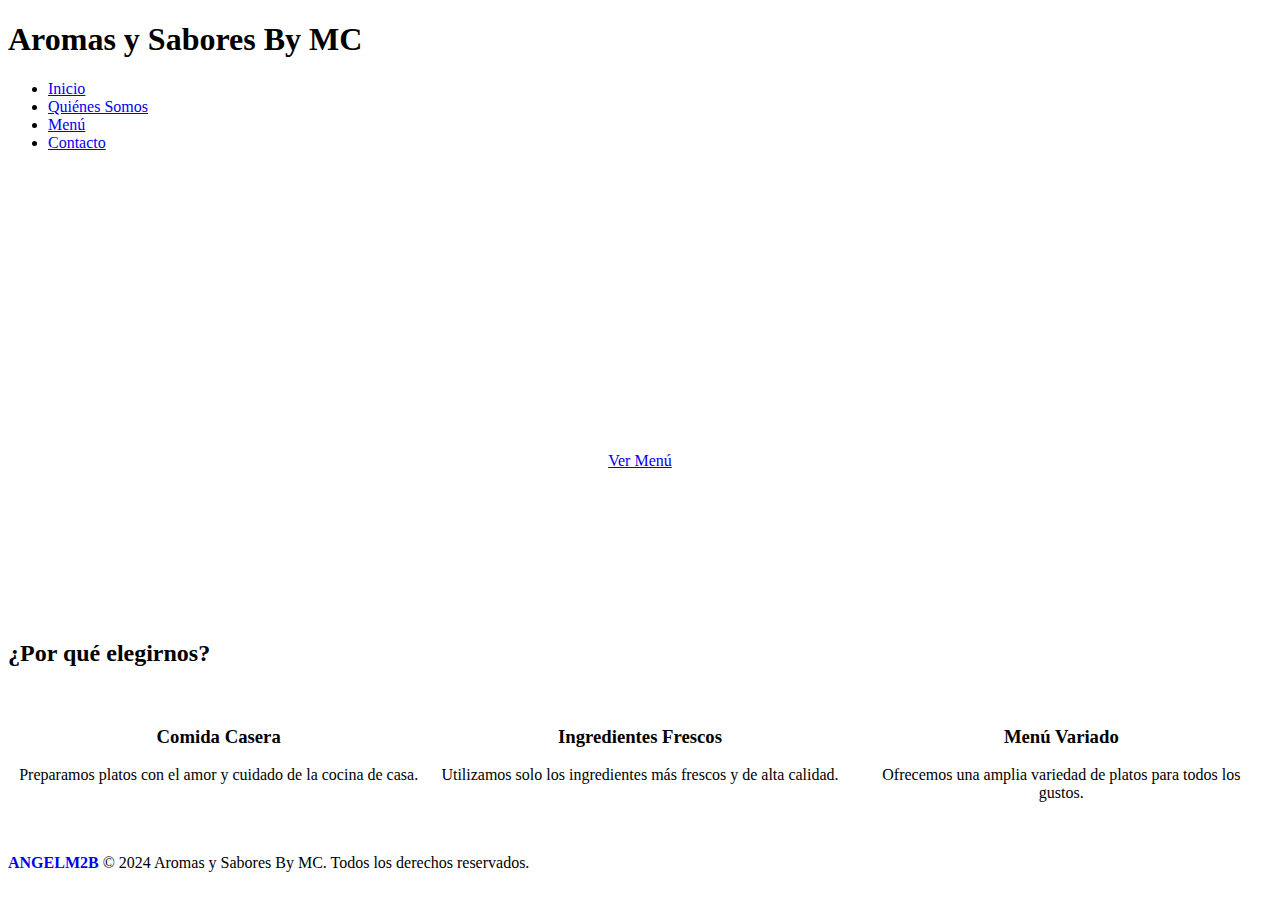
==== Aromas y sabores/index.html @ 4d2e2f70 "Actualización del footer" ====
<!DOCTYPE html>
<html lang="""es">
<head>
    <meta charset="UTF-8">
    <meta name="viewport" content="width=device-width, initial-scale=1.0">
    <title>Aromas y Sabores By MC - Inicio</title>
    <link rel="stylesheet" href="/css/styles.css">
    <style>
        .hero {
            background-image: url('/imagenes/mediterranean-cuisine-2378758.jpg');
            background-size: cover;
            background-position: top;
            color: #fff;
            text-align: center;
            padding: 150px 0;
            margin-top: 0;
        }
        .hero h2 {
            font-size: 2.5em;
            margin-bottom: 20px;
            color: #fff;
        }
        .features {
            display: flex;
            flex-wrap: wrap;
            justify-content: space-around;
            margin-top: 40px;
        }
        .feature {
            flex-basis: calc(33.333% - 20px);
            margin-bottom: 20px;
            text-align: center;
        }
        @media screen and (max-width: 768px) {
            .feature {
                flex-basis: 100%;
            }
        }
    </style>
</head>
<body>
    <header>
        <div class="container-header">
            <h1>Aromas y Sabores By MC</h1>
            <nav>
                <ul>
                    <li><a href="/index.html" class="active">Inicio</a></li>
                    <li><a href="/empresa.html">Quiénes Somos</a></li>
                    <li><a href="/menu.html">Menú</a></li>
                    <li><a href="/contacto.html">Contacto</a></li>
                </ul>
            </nav>
        </div>
    </header>
    
    <main>
        <section class="hero">
            <div class="container-slider">
                <h2>Bienvenidos a Aromas y Sabores By MC</h2>
                <p>Descubre el auténtico sabor de la comida casera</p>
                <a href="/menu.html" class="btn">Ver Menú</a>
            </div>
        </section>

        <section class="container">
            <h2>¿Por qué elegirnos?</h2>
            <div class="features">
                <div class="feature">
                    <h3>Comida Casera</h3>
                    <p>Preparamos platos con el amor y cuidado de la cocina de casa.</p>
                </div>
                <div class="feature">
                    <h3>Ingredientes Frescos</h3>
                    <p>Utilizamos solo los ingredientes más frescos y de alta calidad.</p>
                </div>
                <div class="feature">
                    <h3>Menú Variado</h3>
                    <p>Ofrecemos una amplia variedad de platos para todos los gustos.</p>
                </div>
            </div>
        </section>
    </main>
    
    <footer>
        <div class="container-footer">
            <p><a href="https://angelm2b.onrender.com" style=" text-decoration: none;"><strong>ANGELM2B</strong></a> © 2024 Aromas y Sabores By MC. Todos los derechos reservados.</p>
        </div>
    </footer>
</body>
</html>
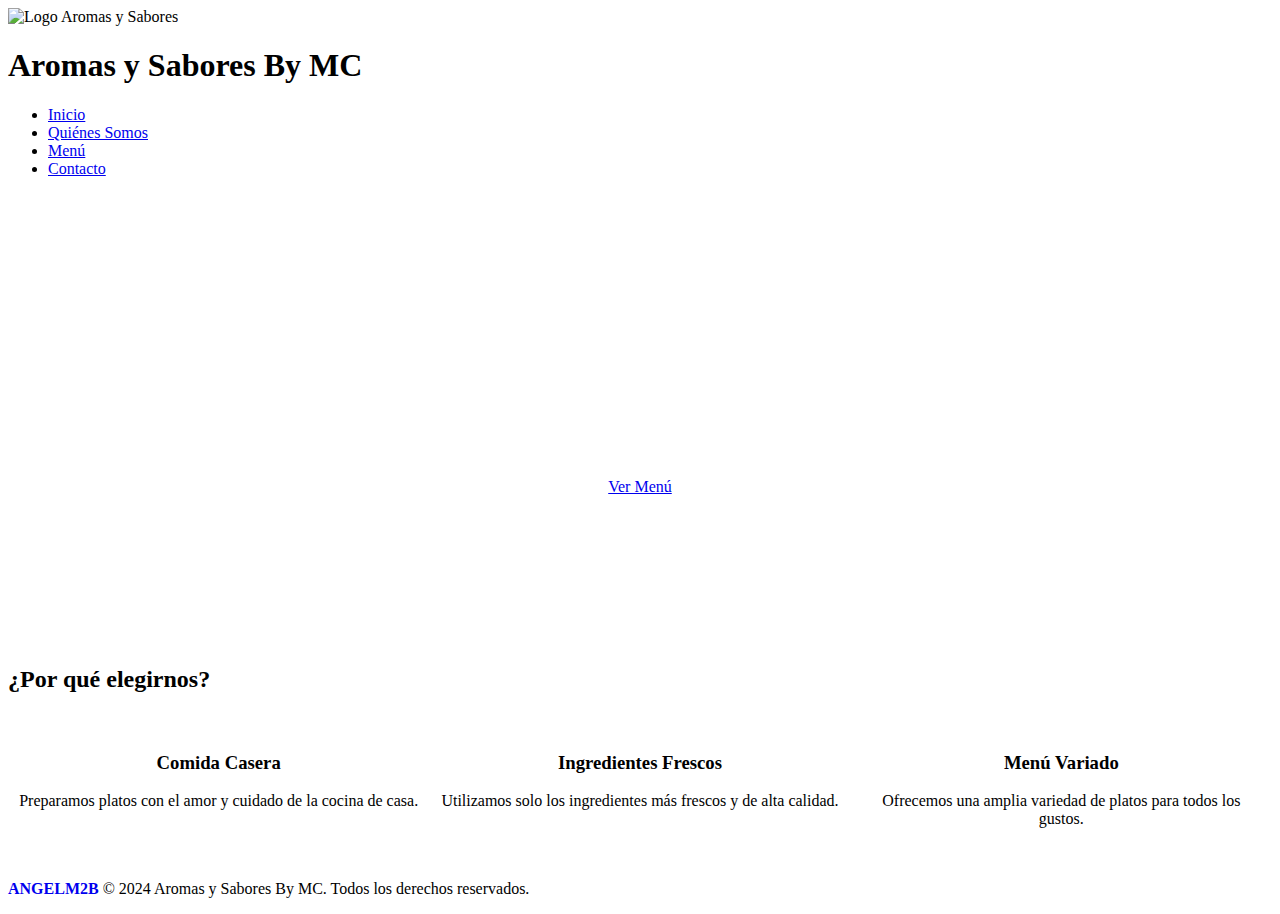
==== commit 56ff3c3b: "logo" ====
--- a/Aromas y sabores/index.html
+++ b/Aromas y sabores/index.html
@@ -7,7 +7,7 @@
     <link rel="stylesheet" href="/css/styles.css">
     <style>
         .hero {
-            background-image: url('/imagenes/mediterranean-cuisine-2378758.jpg');
+            background-image: url('/imagenes/mediterranean-cuisine-2378758.webp');
             background-size: cover;
             background-position: top;
             color: #fff;
@@ -41,6 +41,7 @@
 <body>
     <header>
         <div class="container-header">
+            <img src="/imagenes/aromasysaboresbymc.png" alt="Logo Aromas y Sabores" class="logo">
             <h1>Aromas y Sabores By MC</h1>
             <nav>
                 <ul>
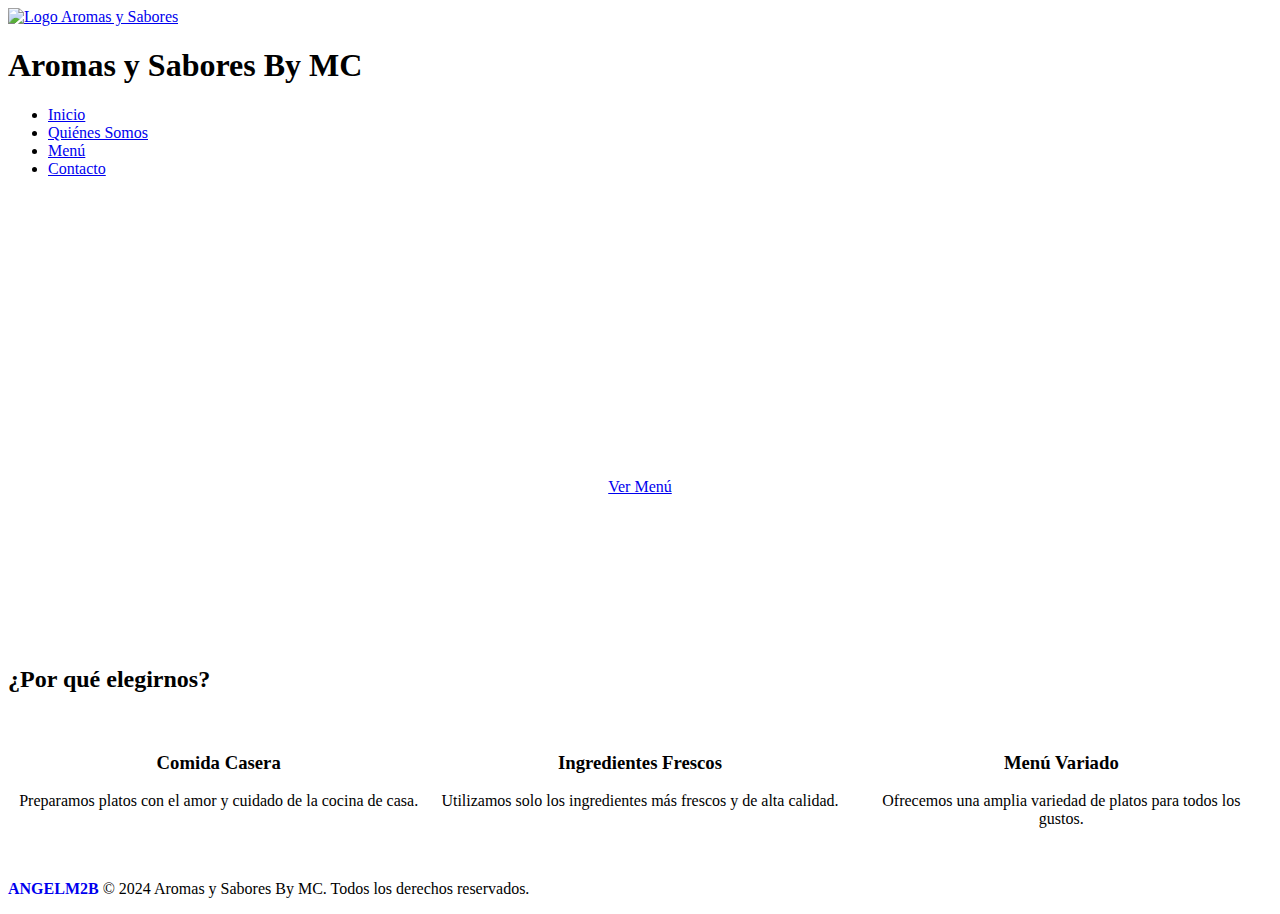
==== commit 25ad9d1b: "Enlace al logo" ====
--- a/Aromas y sabores/index.html
+++ b/Aromas y sabores/index.html
@@ -7,7 +7,7 @@
     <link rel="stylesheet" href="/css/styles.css">
     <style>
         .hero {
-            background-image: url('/imagenes/mediterranean-cuisine-2378758.webp');
+            background-image: url('/imagenes/mediterranean-cuisine.webp');
             background-size: cover;
             background-position: top;
             color: #fff;
@@ -41,7 +41,9 @@
 <body>
     <header>
         <div class="container-header">
-            <img src="/imagenes/aromasysaboresbymc.png" alt="Logo Aromas y Sabores" class="logo">
+            <a href="https://aromas-y-sabores.vercel.app/">
+                <img src="/imagenes/aromasysaboresbymc.png" alt="Logo Aromas y Sabores" class="logo">
+            </a>  
             <h1>Aromas y Sabores By MC</h1>
             <nav>
                 <ul>
